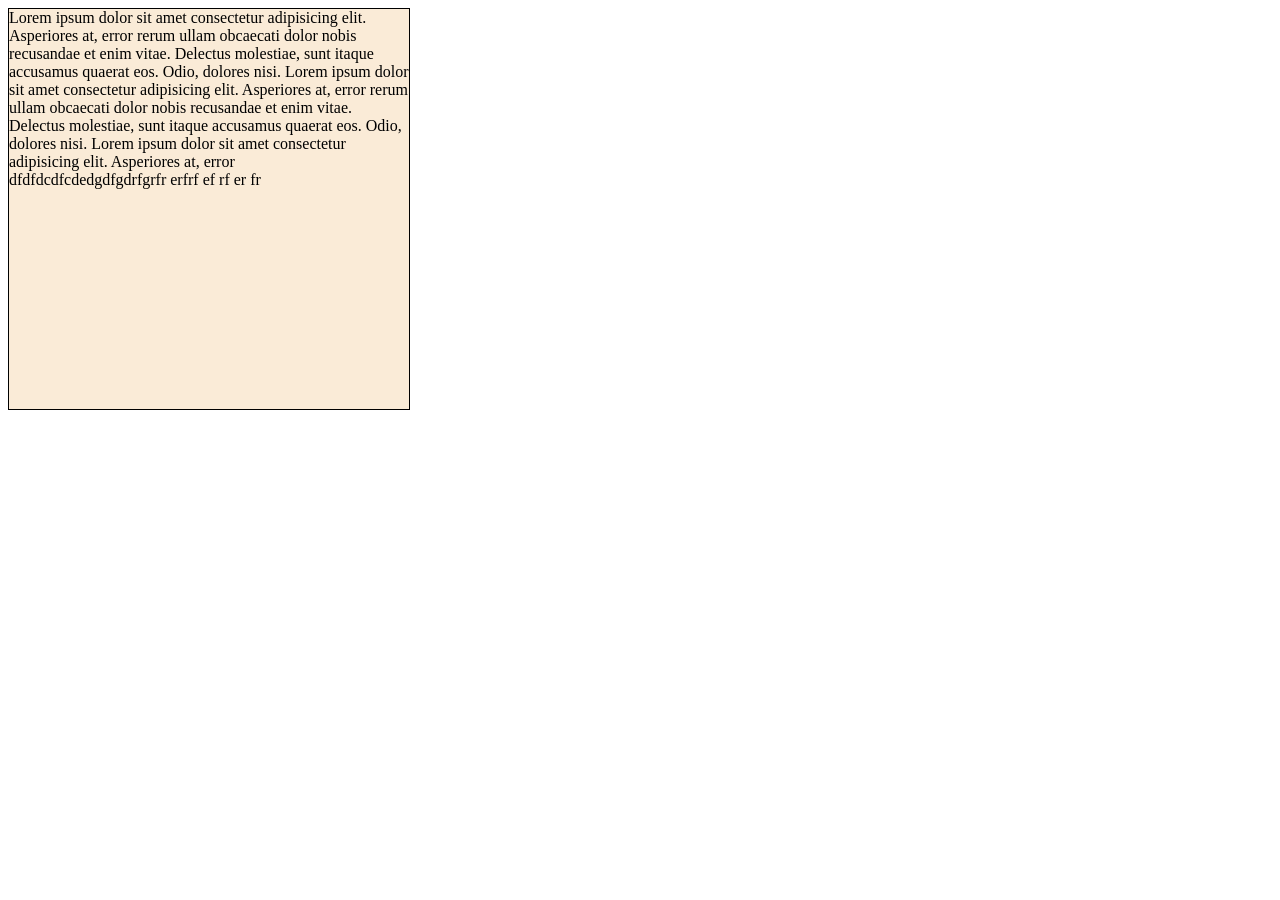
==== index2.html @ 7763329d "Превый коммит" ====
<!DOCTYPE html>
<html lang="en">
<head>
    <meta charset="UTF-8">
    <meta name="viewport" content="width=device-width, initial-scale=1.0">
    <title>Document</title>
    <link rel="stylesheet" href="./style/style2.css">
</head>
<body>
<div class="box">
    Lorem ipsum dolor sit amet consectetur 
    adipisicing elit. Asperiores at, error 
    rerum ullam obcaecati dolor nobis 
    recusandae et enim vitae. Delectus molestiae, 
    sunt itaque accusamus 
    quaerat eos. Odio, dolores nisi.
    Lorem ipsum dolor sit amet consectetur 
    adipisicing elit. Asperiores at, error 
    rerum ullam obcaecati dolor nobis 
    recusandae et enim vitae. Delectus molestiae, 
    sunt itaque accusamus 
    quaerat eos. Odio, dolores nisi.
    Lorem ipsum dolor sit amet consectetur 
    adipisicing elit. Asperiores at, error 
    <div>
        dfdfdcdfcdedgdfgdrfgrfr erfrf ef rf er fr
    </div>
  
  
 
</div>

</body>
</html>
---- style/style2.css ----
.box{
    width: 400px;
    height: 400px;
    border:1px solid black;
    background-color: antiquewhite;
    overflow:scroll;
}
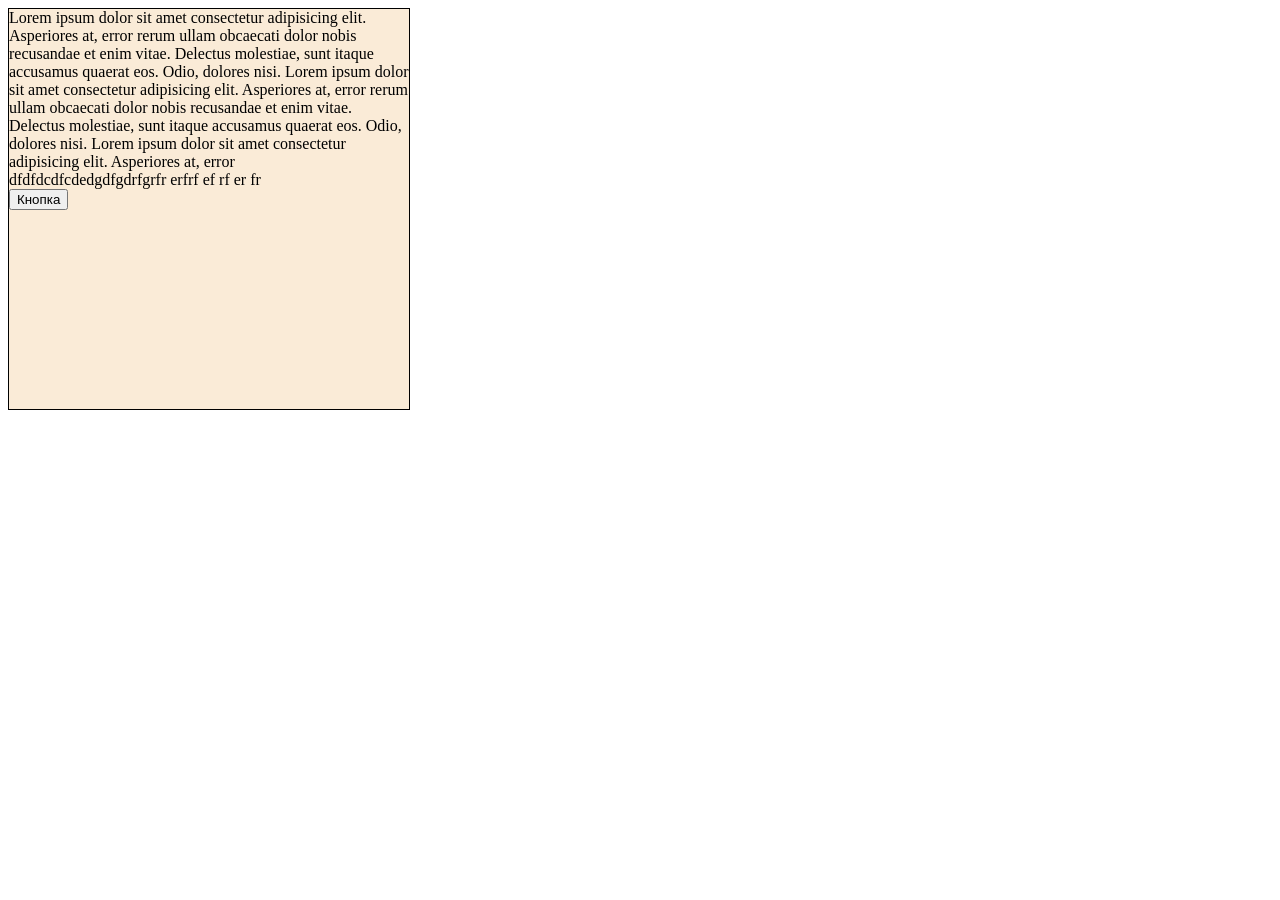
==== commit b4048dbc: "На сайт добавили кнопку" ====
--- a/index2.html
+++ b/index2.html
@@ -26,7 +26,7 @@
         dfdfdcdfcdedgdfgdrfgrfr erfrf ef rf er fr
     </div>
   
-  
+  <button>Кнопка</button>
  
 </div>
 
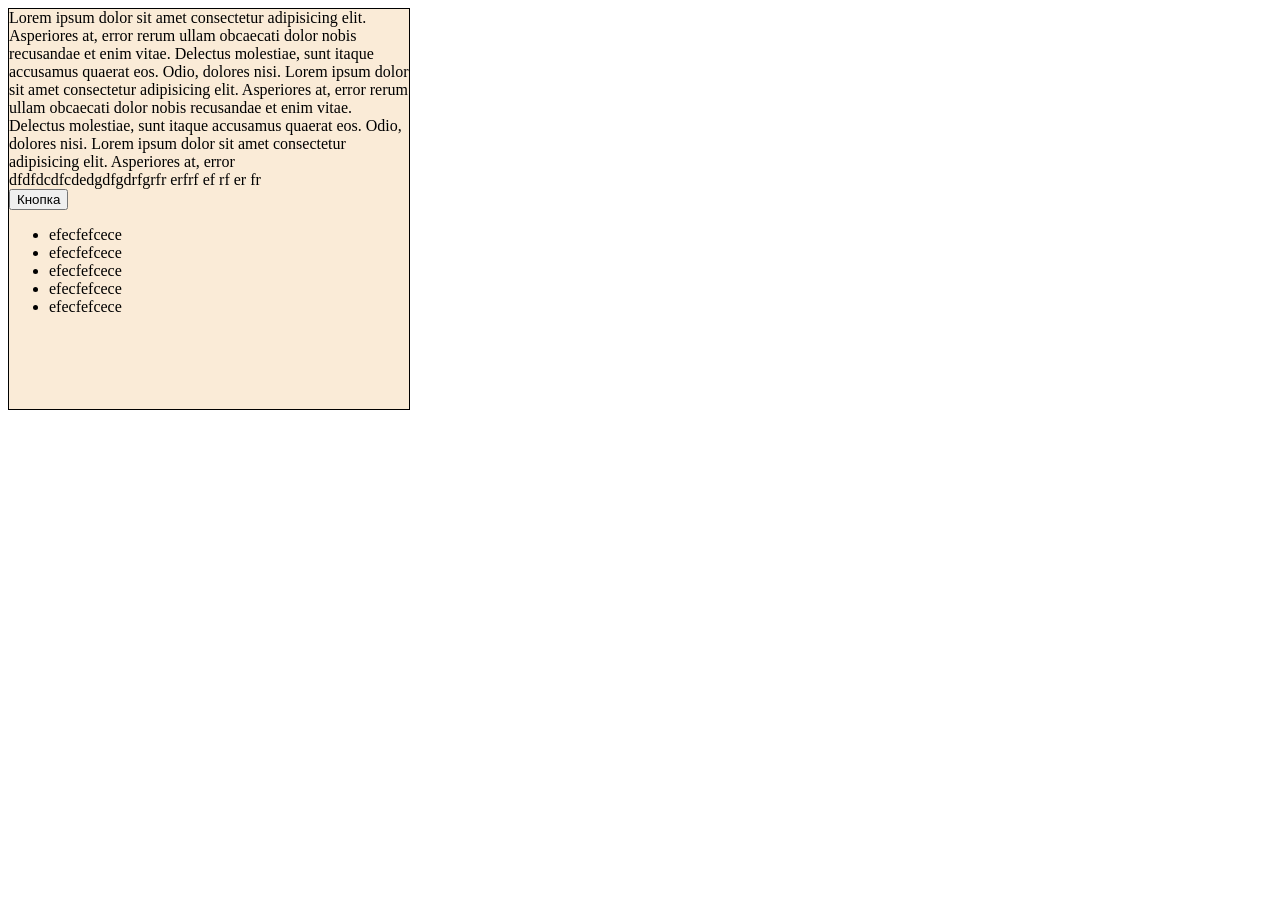
==== commit e200c876: "На сайт добавили список" ====
--- a/index2.html
+++ b/index2.html
@@ -27,6 +27,13 @@
     </div>
   
   <button>Кнопка</button>
+  <ul>
+    <li>efecfefcece</li>
+    <li>efecfefcece</li>
+    <li>efecfefcece</li>
+    <li>efecfefcece</li>
+    <li>efecfefcece</li>
+  </ul>
  
 </div>
 
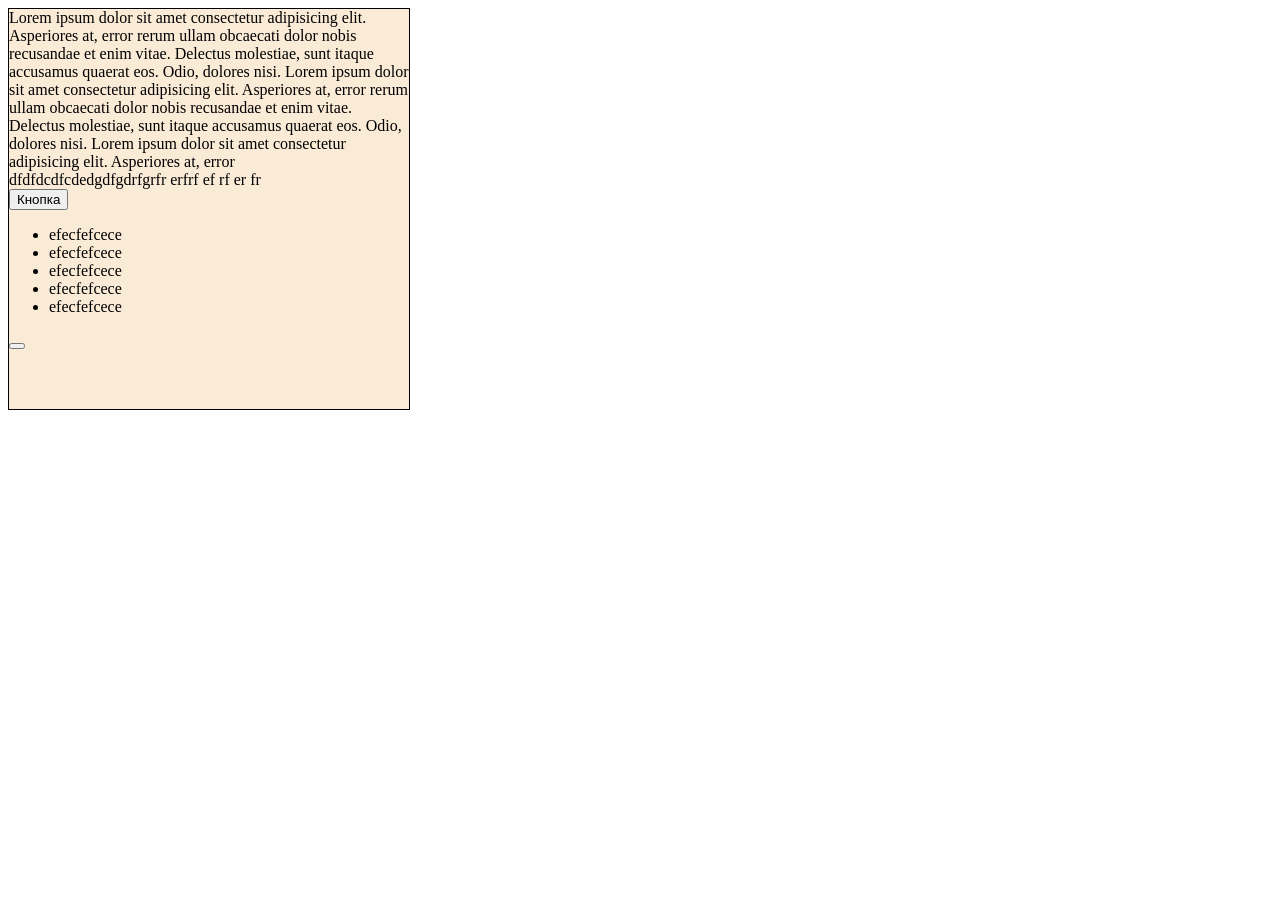
==== commit 688966d3: "wfgwfgwiyf" ====
--- a/index2.html
+++ b/index2.html
@@ -34,7 +34,7 @@
     <li>efecfefcece</li>
     <li>efecfefcece</li>
   </ul>
- 
+ <button></button>
 </div>
 
 </body>
